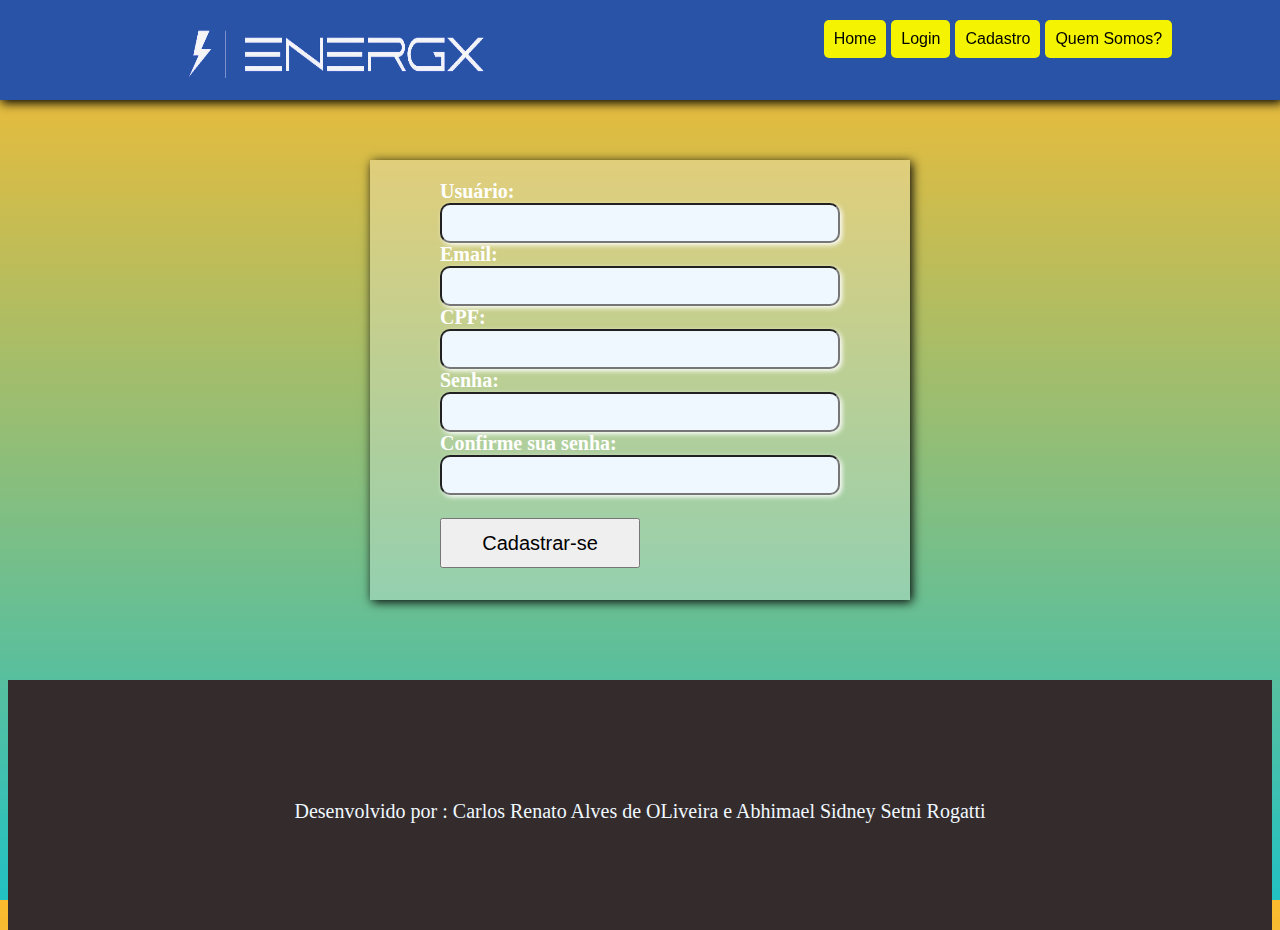
==== cadastro.html @ 161265c2 "Update cadastro.html" ====
<html lang="en">

<head>
    <meta charset="UTF-8">
    <meta name="viewport" content="width=device-width, initial-scale=1.0">
    <title>EnergX</title>
    <link rel="stylesheet" href="estilo.css">
</head>
<body>
    <header id="cabecalho">
        <div id="logo">

            <figure>
                <img src="raio.png" alt="" width="300px" height="60px" id="imagemlogo">
            </figure>
        </div>

        <div id="menu">

            <ul>
                <li class="item"><a href="index.html">Home</a> </li>
                <li class="item"> <a href="login.html">Login</a></li>
                <li class="item"><a href="cadastro.html">Cadastro</a></li>
               <li class="item"><a href="quemsomos.html"> Quem Somos? </a></li>
            </ul>

        </div>
    </header>

    <section class="secao" id="secaologin">

        <form>
            <label for id="luser">Usuário:</label><br>
            <input type="text" id="luser" class="lnome"></br>

            <label for id="lemail">Email:</label><br>
            <input type="text" id="lemail" class="lnome"></br>

            <label for id="cpf">CPF:</label><br>
            <input type="text" id="cpf" class="lnome"></br>
            
            <label for id="lpass">Senha: </label><br>
            <input type="password" id="lpass" class="lnome"></br>
            <label for id="lpassconfirm">Confirme sua senha: </label><br>
            <input type="password" class="lnome"></br>
            <br><input type="submit" name="Entrar" id="botao" value="Cadastrar-se" action="login.html">
            
        </form>
        <a href=""></a>
    

    </section>

    <footer>

        <p>
            Desenvolvido por : Carlos Renato Alves de OLiveira e Abhimael Sidney Setni Rogatti
        </p>
        
    </footer>
</body>
</html>
---- estilo.css ----
.oswald-<uniquifier> {
  font-family: "Oswald", sans-serif;
  font-optical-sizing: auto;
  font-weight:16px;
  font-style: normal;
}
  
body{
padding: 0;
font-family:Oswald;
font-size: 20px;
background: rgb(34,193,195);
background: linear-gradient(0deg, rgba(34,193,195,1) 0%, rgba(253,187,45,1) 100%);

}

#cabecalho
{
position: fixed ;
top:0;
left:0;
padding: 0;
width: 100%;
background-color: rgb(40, 83, 167);
display: flex;
justify-content: space-around;
box-shadow: 2px 2px 10px 1px;
z-index: 10;
}

#logo{
    display: flex;
    justify-content: center;
    padding-right: 40px;
    padding-left: 40px;   
}

.item{
    
    display:inline-block;
    color: #000000;
    background-color: #f3f302;
    padding: 10px;
    border-radius: 5px;
    font-family:Verdana, Geneva, Tahoma, sans-serif;
    font-size: 16px;
    transition: background 0.5s;

}
a{
    color: black;
    text-decoration: none;
}
.item:hover{
    background-color: aliceblue;
    color: black;
}


.titulo{
    color: #0202F3;
    font-family:Verdana, Geneva, Tahoma, sans-serif;
}

.secao{
    position: relative;
    top:150px;
    margin: auto;
    width: 70%;
    background-color: rgba(29, 31, 35, 0.678);
    margin-top: 10px;
    padding: 20px; 
    text-align: justify;
    color:white;
    
}

.secao2{
    position: relative;
    top:150px;
    margin: auto;
    width: 70%;
    background-color: rgba(29, 31, 35, 0.678);
    margin-top: 10px;
    padding: 20px;
    display: flex;
    justify-content: space-between;   
    text-align: justify; 
    font-family: 'Lucida Sans', 'Lucida Sans Regular', 'Lucida Grande', 'Lucida Sans Unicode', Geneva, Verdana, sans-serif;
    
    
}

.blocoartigo{
    position: relative;
    padding: 30px;
    width: 50%;
    background-color:rgba(29, 31, 35, 0);
    color: white;
    transition: background 0.5s;
    display: block;
}

.blocoartigo:hover{
background-color: rgb(19, 19, 19);
filter:saturate(2)
}

footer{
    position: relative;
    top:230px;
    width: 100%;
    height: 150px;
    background-color: #342c2c;
    color: aliceblue;
    text-align: center;
    padding-top: 100px;
}

.imagem{
    margin: auto;
    transform: scale(1);
    transform: rotate(0deg);
    transition: transform 0.2s;
    border-width: 10px;
    border-style: solid;
    border-radius: 10px;
}

.imagem:hover{
    transform: scale(1.1);
    transform: rotate(4deg);
}

#imagemlogo{
    filter: invert(100%);
    transition: filter 0.3s;

}

#imagemlogo:hover{
    filter: invert(0);;
}

.link{
    color: rgb(56, 56, 56);
}

.lnome{
    width: 400px;
    height: 40px;
    border-radius: 10px;
    background-color: rgb(240, 248, 255);
    box-shadow: 2px 2px 5px white;
}

#lnome{
    color: rgb(56, 56, 56);
}

#secaologin{
    display: flex;
    justify-content: center;
    background-color: rgba(253, 253, 253, 0.287);
    box-shadow: 2px 2px 10px black;
    height: 400px;
    width: 500px;
    font-weight: bold;
}

#botao{
    width: 200px;
    height: 50px;
    font-size: 20px;
}
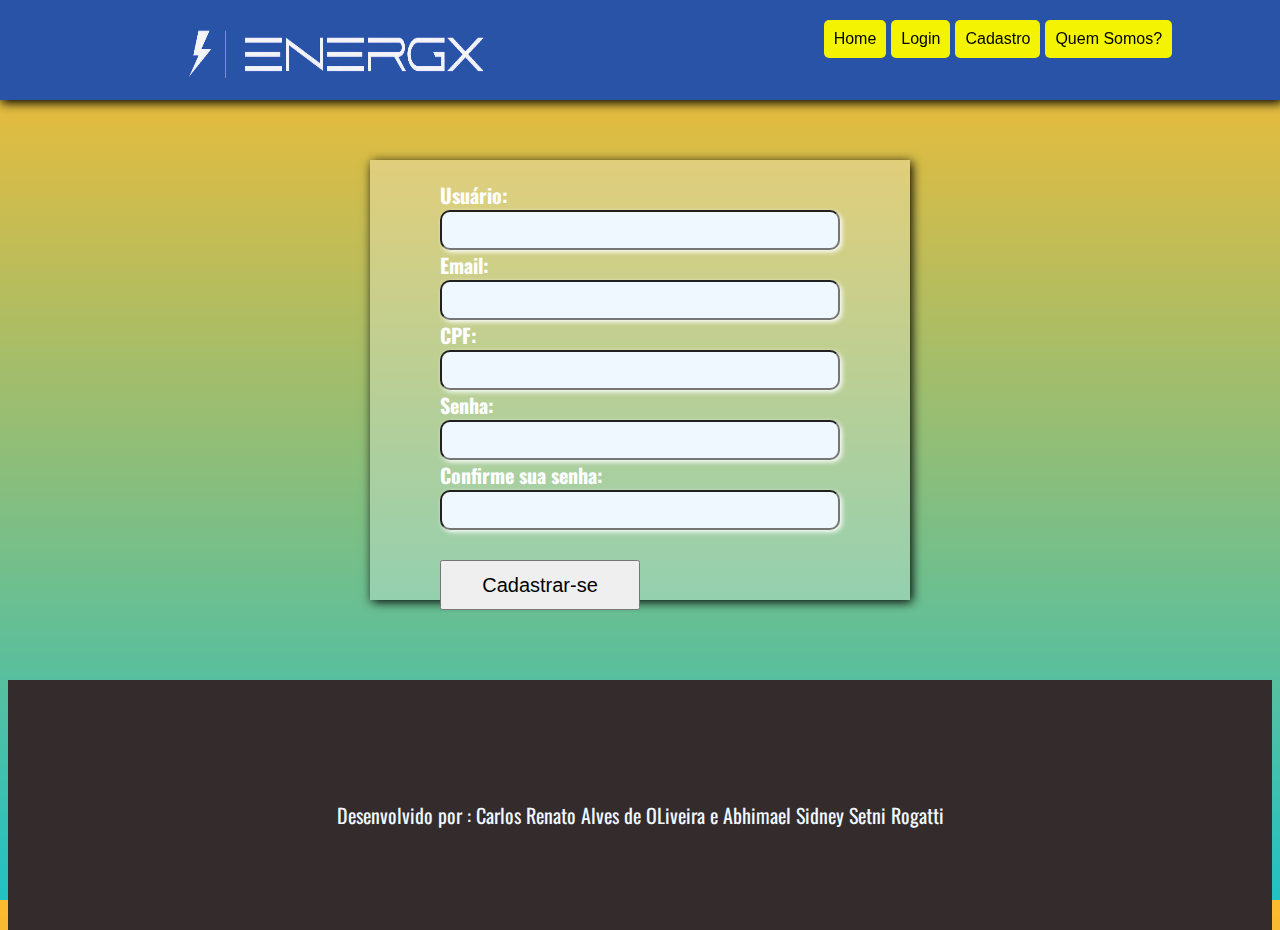
==== commit 56e2be26: "Update cadastro.html" ====
--- a/cadastro.html
+++ b/cadastro.html
@@ -5,6 +5,9 @@
     <meta name="viewport" content="width=device-width, initial-scale=1.0">
     <title>EnergX</title>
     <link rel="stylesheet" href="estilo.css">
+    <link rel="preconnect" href="https://fonts.googleapis.com">
+    <link rel="preconnect" href="https://fonts.gstatic.com" crossorigin>
+    <link href="https://fonts.googleapis.com/css2?family=Oswald:wght@200..700&display=swap" rel="stylesheet">
 </head>
 <body>
     <header id="cabecalho">
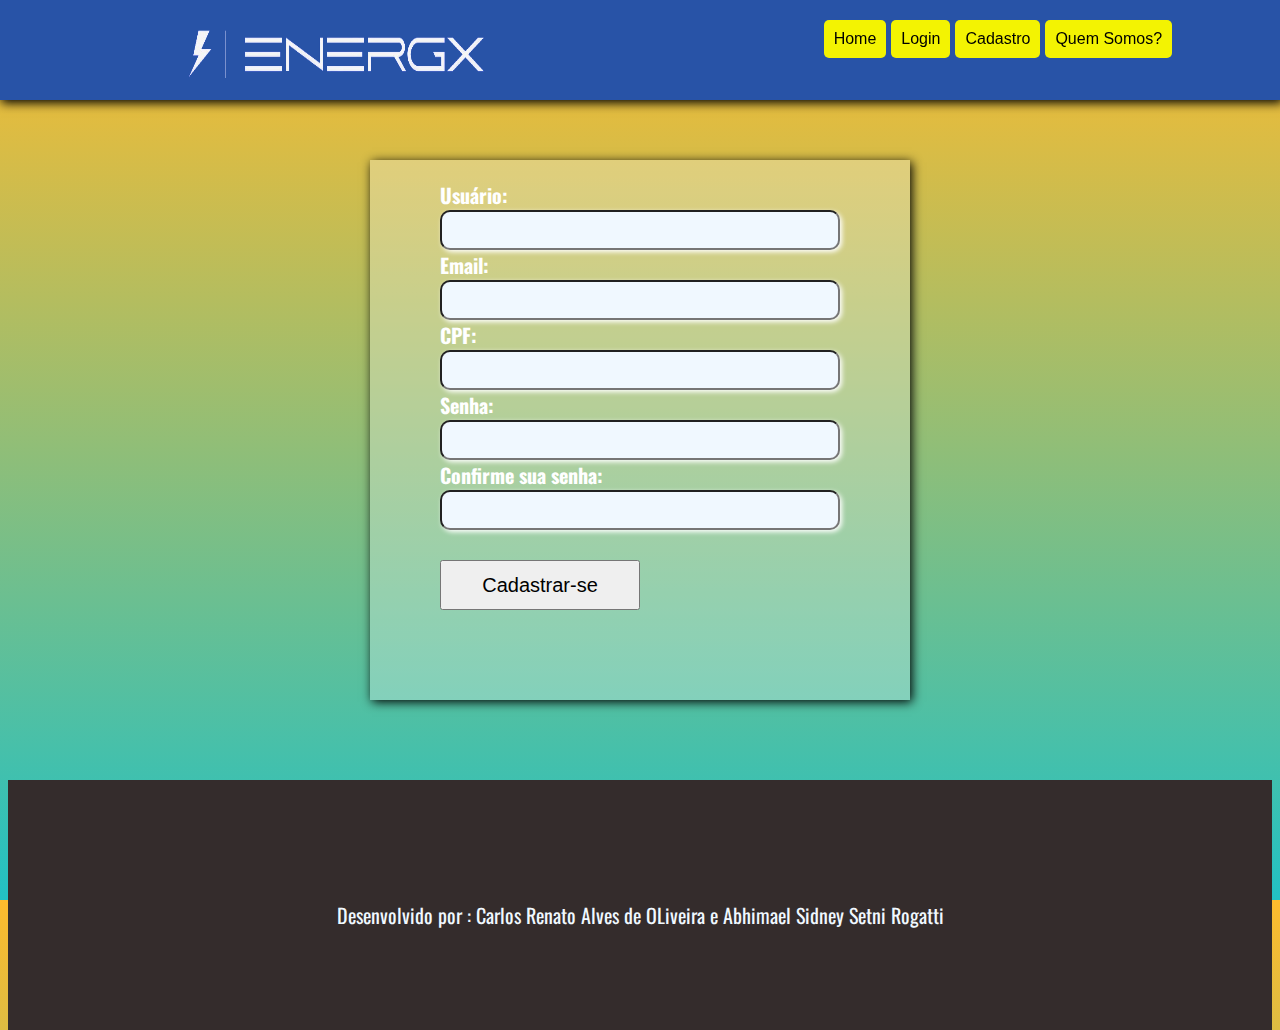
==== commit d6058e6d: "Update cadastro.html" ====
--- a/cadastro.html
+++ b/cadastro.html
@@ -46,7 +46,7 @@
             <input type="password" id="lpass" class="lnome"></br>
             <label for id="lpassconfirm">Confirme sua senha: </label><br>
             <input type="password" class="lnome"></br>
-            <br><input type="submit" name="Entrar" id="botao" value="Cadastrar-se" action="login.html">
+            <br><input type="submit" name="Entrar" id="botao" value="Cadastrar-se" formaction="/login.html">
             
         </form>
         <a href=""></a>
--- a/estilo.css
+++ b/estilo.css
@@ -165,7 +165,7 @@
     justify-content: center;
     background-color: rgba(253, 253, 253, 0.287);
     box-shadow: 2px 2px 10px black;
-    height: 400px;
+    height: 500px;
     width: 500px;
     font-weight: bold;
 }
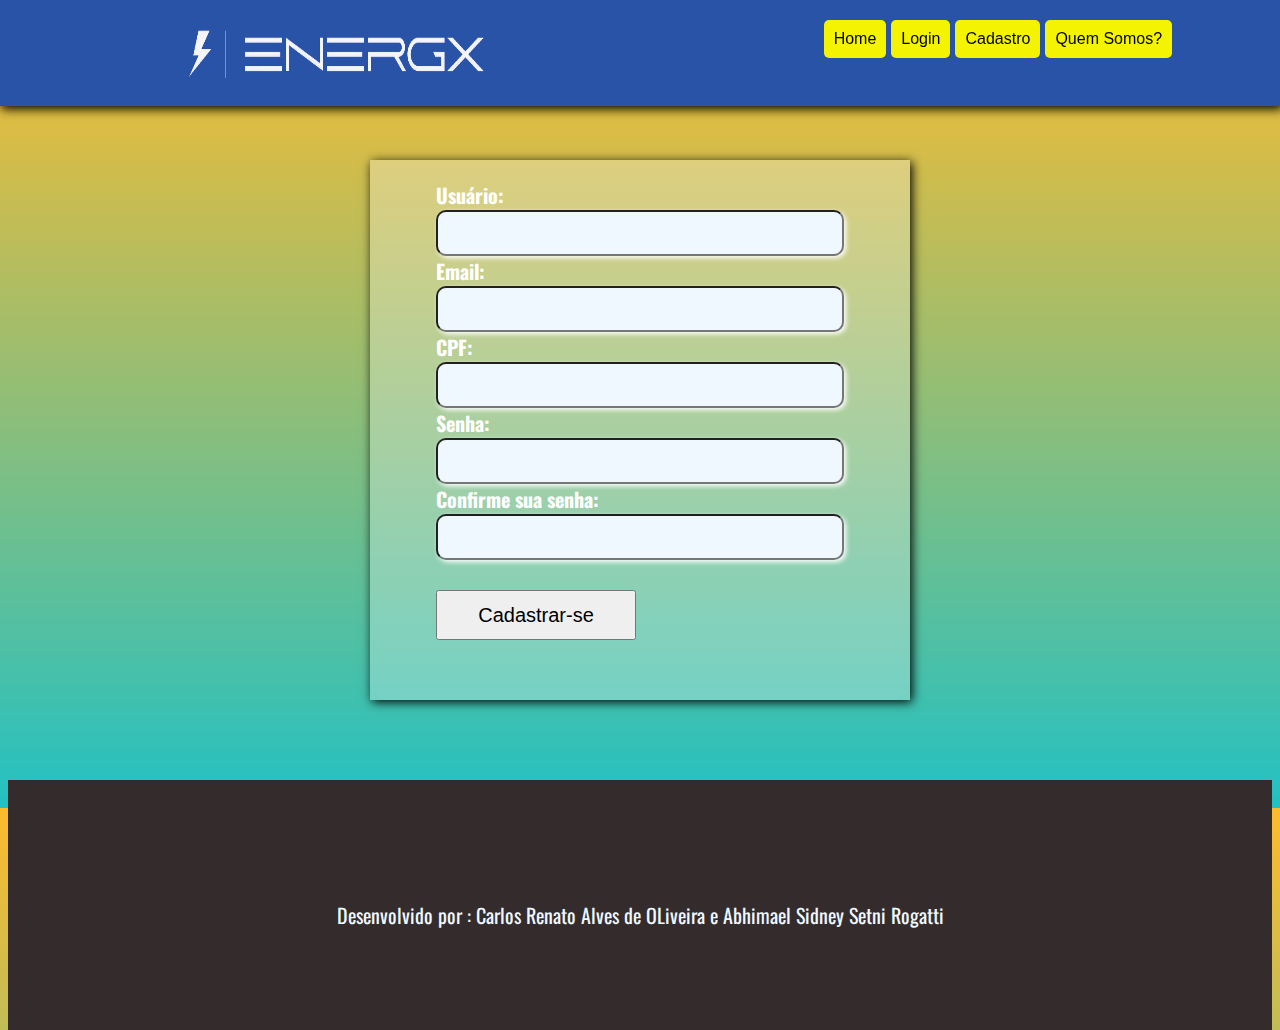
==== commit 63547a6b: "Update cadastro.html" ====
--- a/cadastro.html
+++ b/cadastro.html
@@ -1,4 +1,5 @@
-<html lang="en">
+<!DOCTYPE html>
+<html lang="pt-br">
 
 <head>
     <meta charset="UTF-8">
@@ -14,7 +15,7 @@
         <div id="logo">
 
             <figure>
-                <img src="raio.png" alt="" width="300px" height="60px" id="imagemlogo">
+                    <a href="index.html"><img src="raio.png" alt="" width="300" height="60" id="imagemlogo"></a> 
             </figure>
         </div>
 
@@ -30,29 +31,27 @@
         </div>
     </header>
 
-    <section class="secao" id="secaologin">
+    <div class="secao" id="secaologin">
 
         <form>
-            <label for id="luser">Usuário:</label><br>
-            <input type="text" id="luser" class="lnome"></br>
+            <label for="luser">Usuário:</label><br>
+            <input type="text" id="luser" class="lnome"><br>
 
-            <label for id="lemail">Email:</label><br>
-            <input type="text" id="lemail" class="lnome"></br>
+            <label for="lemail">Email:</label><br>
+            <input type="text" id="lemail" class="lnome"><br>
 
-            <label for id="cpf">CPF:</label><br>
-            <input type="text" id="cpf" class="lnome"></br>
+            <label for="cpf">CPF:</label><br>
+            <input type="text" id="cpf" class="lnome"><br>
             
-            <label for id="lpass">Senha: </label><br>
-            <input type="password" id="lpass" class="lnome"></br>
-            <label for id="lpassconfirm">Confirme sua senha: </label><br>
-            <input type="password" class="lnome"></br>
-            <br><input type="submit" name="Entrar" id="botao" value="Cadastrar-se" formaction="/login.html">
+            <label for="lpass">Senha: </label><br>
+            <input type="password" id="lpass" class="lnome"><br>
+            <label for="lpassconfirm">Confirme sua senha: </label><br>
+            <input type="password" id="lpassconfirm" class="lnome"><br>
             
+            <br><input type="submit" name="Entrar" id="botao" value="Cadastrar-se" formaction="login.html">
         </form>
-        <a href=""></a>
-    
 
-    </section>
+    </div>
 
     <footer>
 
--- a/estilo.css
+++ b/estilo.css
@@ -1,9 +1,16 @@
 
+
+.dosis-<uniquifier> {
+  font-family: "Dosis", sans-serif;
+  font-optical-sizing: auto;
+  font-weight: 200;
+  font-style: normal;
+}
 
 .oswald-<uniquifier> {
   font-family: "Oswald", sans-serif;
   font-optical-sizing: auto;
-  font-weight:16px;
+  font-weight:200;
   font-style: normal;
 }
   
@@ -28,6 +35,7 @@
 justify-content: space-around;
 box-shadow: 2px 2px 10px 1px;
 z-index: 10;
+flex-wrap: wrap;
 }
 
 #logo{
@@ -88,9 +96,7 @@
     display: flex;
     justify-content: space-between;   
     text-align: justify; 
-    font-family: 'Lucida Sans', 'Lucida Sans Regular', 'Lucida Grande', 'Lucida Sans Unicode', Geneva, Verdana, sans-serif;
-    
-    
+    font-family:Dosis;  
 }
 
 .blocoartigo{
@@ -101,6 +107,7 @@
     color: white;
     transition: background 0.5s;
     display: block;
+    font-size: 20px;
 }
 
 .blocoartigo:hover{
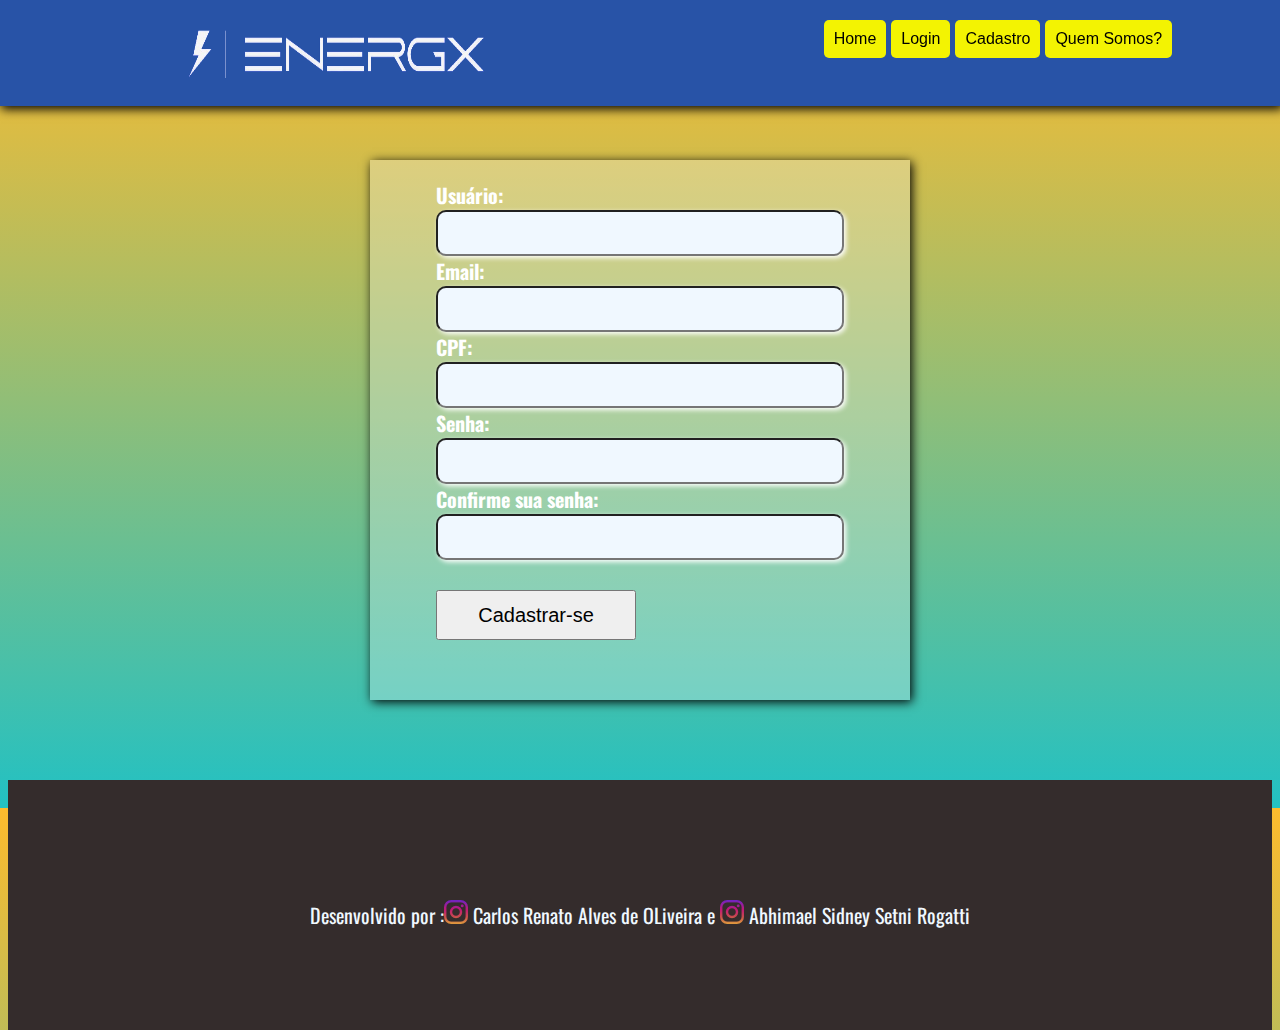
==== commit 36407243: "Update cadastro.html" ====
--- a/cadastro.html
+++ b/cadastro.html
@@ -56,7 +56,7 @@
     <footer>
 
         <p>
-            Desenvolvido por : Carlos Renato Alves de OLiveira e Abhimael Sidney Setni Rogatti
+            Desenvolvido por :<a href="https://www.instagram.com/decarlosrenatoalves/" ><img src="instagram.png" alt="instagram"></a> Carlos Renato Alves de OLiveira e <a href="https://www.instagram.com/abhima.v?igsh=MTMyYXNldWozM2dieQ==" ><img src="instagram.png" alt=" instagram"></a> Abhimael Sidney Setni Rogatti
         </p>
         
     </footer>
--- a/estilo.css
+++ b/estilo.css
@@ -1,18 +1,6 @@
 
 
-.dosis-<uniquifier> {
-  font-family: "Dosis", sans-serif;
-  font-optical-sizing: auto;
-  font-weight: 200;
-  font-style: normal;
-}
 
-.oswald-<uniquifier> {
-  font-family: "Oswald", sans-serif;
-  font-optical-sizing: auto;
-  font-weight:200;
-  font-style: normal;
-}
   
 body{
 padding: 0;
